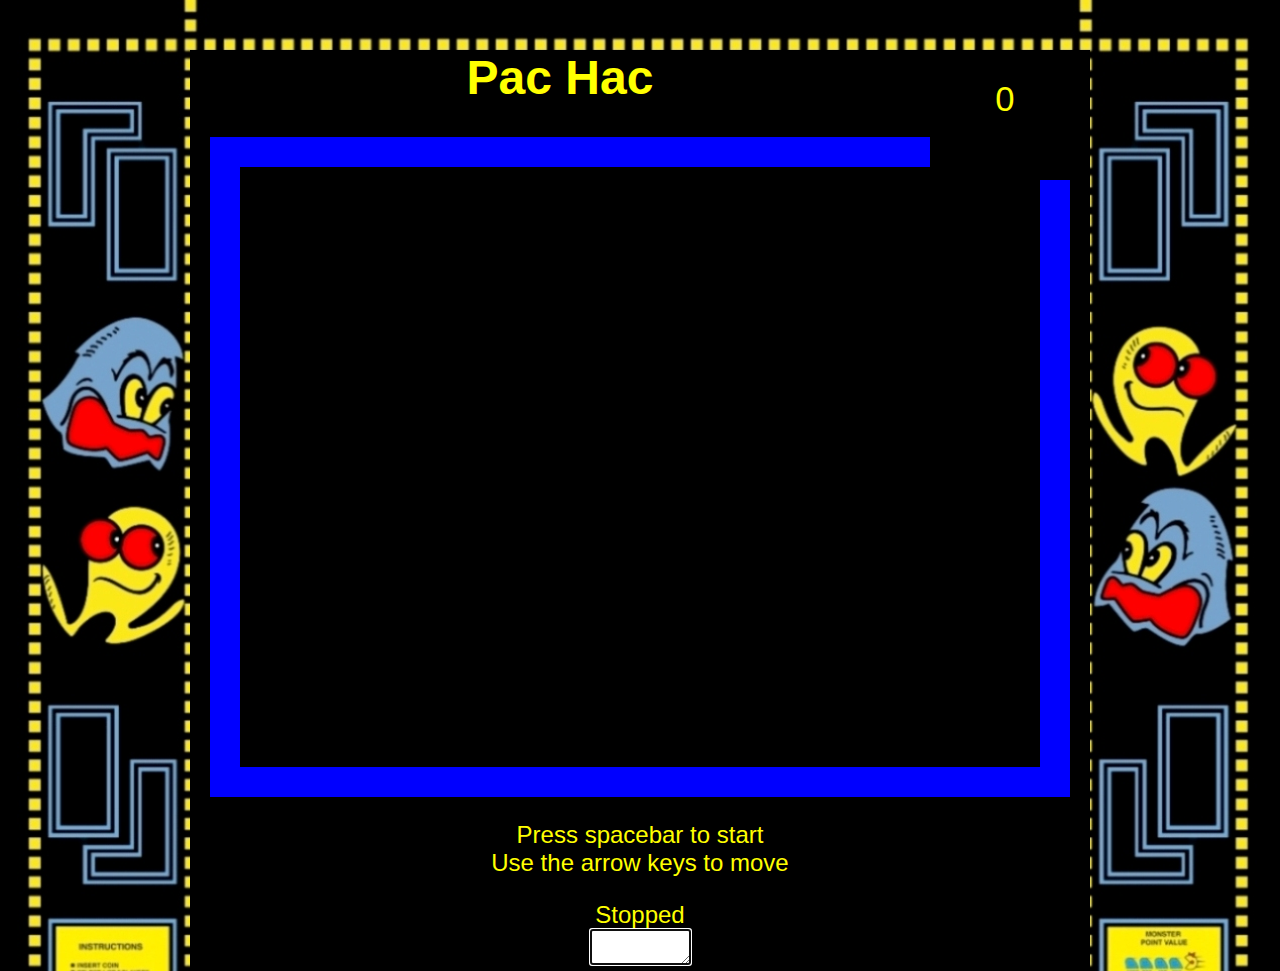
==== index.html @ 092112db "added shortcut keys" ====
<!DOCTYPE html PUBLIC "-//W3C//DTD XHTML 1.0 Strict//EN"
"http://www.w3.org/TR/xhtml1/DTD/xhtml1-strict.dtd">
<html xmlns="http://www.w3.org/1999/xhtml">
<head>
<meta http-equiv="content-type" content="text/html; charset=utf-8"/>
<title>Pac Hac!</title>
<link rel="stylesheet" type ="text/css" href="index.css"/>
<script src="http://maps.google.com/maps?file=api&amp;v=2&amp;key=ABQIAAAARK1iLi1PH6SHlUmsqLnl_xRRN0cXtrNpCgD-lNlbtjMz6r6-wBSdG_P-icrmA4uerG9IPHpEjDdfHg"
  type="text/javascript"></script>
<script type="text/javascript">

//<![CDATA[

var map;
var GSviewClient;
var iPacN;
var orangeIc;
var redIc;
var blueIc;
var pinkIc;
var iDotSmall;
var iDotLarge;
var GDirBlue;
var GDirOrange;
var GDirRed;
var GDirPink;
var dots = [];
var blue;
var orange;
var red;
var pink;

function handleErrors(){
	   if (gdir.getStatus().code == G_GEO_UNKNOWN_ADDRESS)
	     alert("No corresponding geographic location could be found for one of the specified addresses. This may be due to the fact that the address is relatively new, or it may be incorrect.\nError code: " + gdir.getStatus().code);
	   else if (gdir.getStatus().code == G_GEO_SERVER_ERROR)
	     alert("A geocoding or directions request could not be successfully processed, yet the exact reason for the failure is not known.\n Error code: " + gdir.getStatus().code);

	   else if (gdir.getStatus().code == G_GEO_MISSING_QUERY)
	     alert("The HTTP q parameter was either missing or had no value. For geocoder requests, this means that an empty address was specified as input. For directions requests, this means that no query was specified in the input.\n Error code: " + gdir.getStatus().code);

	//   else if (gdir.getStatus().code == G_UNAVAILABLE_ADDRESS)  <--- Doc bug... this is either not defined, or Doc is wrong
	//     alert("The geocode for the given address or the route for the given directions query cannot be returned due to legal or contractual reasons.\n Error code: " + gdir.getStatus().code);

	   else if (gdir.getStatus().code == G_GEO_BAD_KEY)
	     alert("The given key is either invalid or does not match the domain for which it was given. \n Error code: " + gdir.getStatus().code);

	   else if (gdir.getStatus().code == G_GEO_BAD_REQUEST)
	     alert("A directions request could not be successfully parsed.\n Error code: " + gdir.getStatus().code);

	   else alert("An unknown error occurred.");

	}


function load() {
	if (GBrowserIsCompatible()) {
		map = new GMap2(document.getElementById("map"));
		map.setCenter(new GLatLng(47.660, -122.35), 16);
		map.addControl(new GLargeMapControl());
		map.addControl(new GScaleControl());
		map.addControl(new GMapTypeControl());
		map.enableScrollWheelZoom();
		map.setMapType(G_HYBRID_MAP);
		GSviewClient = new GStreetviewClient();
		iPacN = new GIcon(G_DEFAULT_ICON, 'pacman_img/pacman-open-n.png');
		iPacN.iconSize = new GSize(30, 30);
        iPacN.iconAnchor = new GPoint(10, 10);
        iPacN.shadowSize = new GSize(0, 0)
        iDotSmall = new GIcon(G_DEFAULT_ICON, 'pacman_img/dot.png');
        iDotSmall.iconSize = new GSize(10, 10);
        iDotSmall.shadowSize = new GSize(0, 0)
        iDotSmall.iconAnchor = new GPoint(5, 5);

        orangeIc = new GIcon(G_DEFAULT_ICON, 'pacman_img/orange_left.png');
		orangeIc.iconSize = new GSize(35, 35);
		orangeIc.iconAnchor = new GPoint(17, 17);
        orangeIc.shadowSize = new GSize(0, 0)
		redIc = new GIcon(G_DEFAULT_ICON, 'pacman_img/red_left.png');
		redIc.iconSize = new GSize(35, 35);
		redIc.iconAnchor = new GPoint(17, 17);
        redIc.shadowSize = new GSize(0, 0)
		blueIc = new GIcon(G_DEFAULT_ICON, 'pacman_img/blue_left.png');
		blueIc.iconSize = new GSize(35, 35);
		blueIc.iconAnchor = new GPoint(17, 17);
        blueIc.shadowSize = new GSize(0, 0)
		pinkIc = new GIcon(G_DEFAULT_ICON, 'pacman_img/pink_left.png');
		pinkIc.iconSize = new GSize(35, 35);
		pinkIc.iconAnchor = new GPoint(17, 17);
        pinkIc.shadowSize = new GSize(0, 0)

        GDirBlue = new GDirections();
        GEvent.addListener(GDirBlue, "load", onBlueGDirLoad);
        GEvent.addListener(GDirBlue, "error", handleErrors);

        GDirOrange = new GDirections();
        GDirRed = new GDirections();
        GDirPink = new GDirections();
	}
}

//]]>
</script>
<script src="jquery-1.3.2.min.js" type="text/javascript"></script>
<script type="text/javascript" src="shortcut.js"></script>
<script src="pacman.js" type="text/javascript"></script>
<script src="index.js" type="text/javascript"></script>
</head>
<body onload="load()" onunload="GUnload()">
	<div id="main">
		<div id="score">
				0
		</div>
		<h1>Pac Hac</h1>
		<div id="map"></div>
		<p>
		    Press spacebar to start<br />
		    Use the arrow keys to move
	    </p>
		<div id="running"></div>
		<div id="keycode"></div>
		<textarea id="keypc" rows="2" cols="10" readonly="readonly"></textarea>
	</div>
</body>
</html>
---- index.css ----
body {
	padding: 0px;
	margin: 0px;
	background-color: black;
	
	background-image: url(pacman_arcade.jpg);
	background-repeat:no-repeat;
	
	background-position: 50% 0%;  
	
}

#main {
	padding: 0px;
	width: 900px;
	height: 100%;
	margin: 0px auto;
	font-family: Sans-Serif;
	font-style: bold;
	font-size: 18pt;
	color: Yellow;
	text-align: center;
	margin-top: 50px;
	background-color: black;
}

#map {
	width: 800px;
	height: 600px;
	margin: 0px auto;
	font-size: 10pt;
	border: 30px solid blue;
}

#info {
	background-color: rgb(162, 185, 100);
	float: right;
	width: 224px;
	padding: 10px;
	font-family: Arial, sans-serif;
}

#score {
	float: right;
	width: 90px;
	height: 70px;
	background-color: black;
	border: 30px solid black;
	font-size: 26pt;
	margin-right: 10px;
}
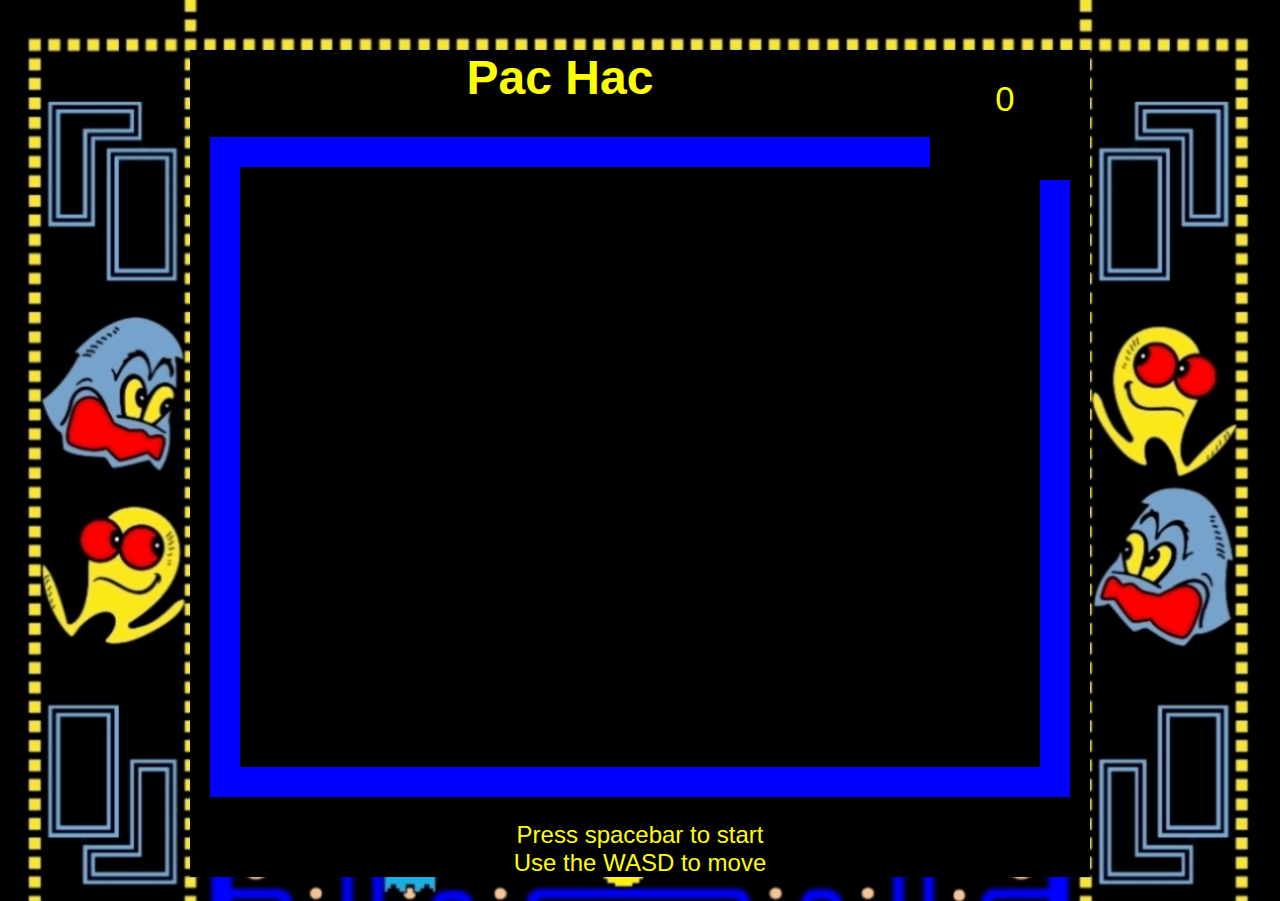
==== commit 001c7575: "implemented better keyboard controls" ====
--- a/index.html
+++ b/index.html
@@ -115,11 +115,10 @@
 		<div id="map"></div>
 		<p>
 		    Press spacebar to start<br />
-		    Use the arrow keys to move
+		    Use the WASD to move
 	    </p>
 		<div id="running"></div>
 		<div id="keycode"></div>
-		<textarea id="keypc" rows="2" cols="10" readonly="readonly"></textarea>
 	</div>
 </body>
 </html>
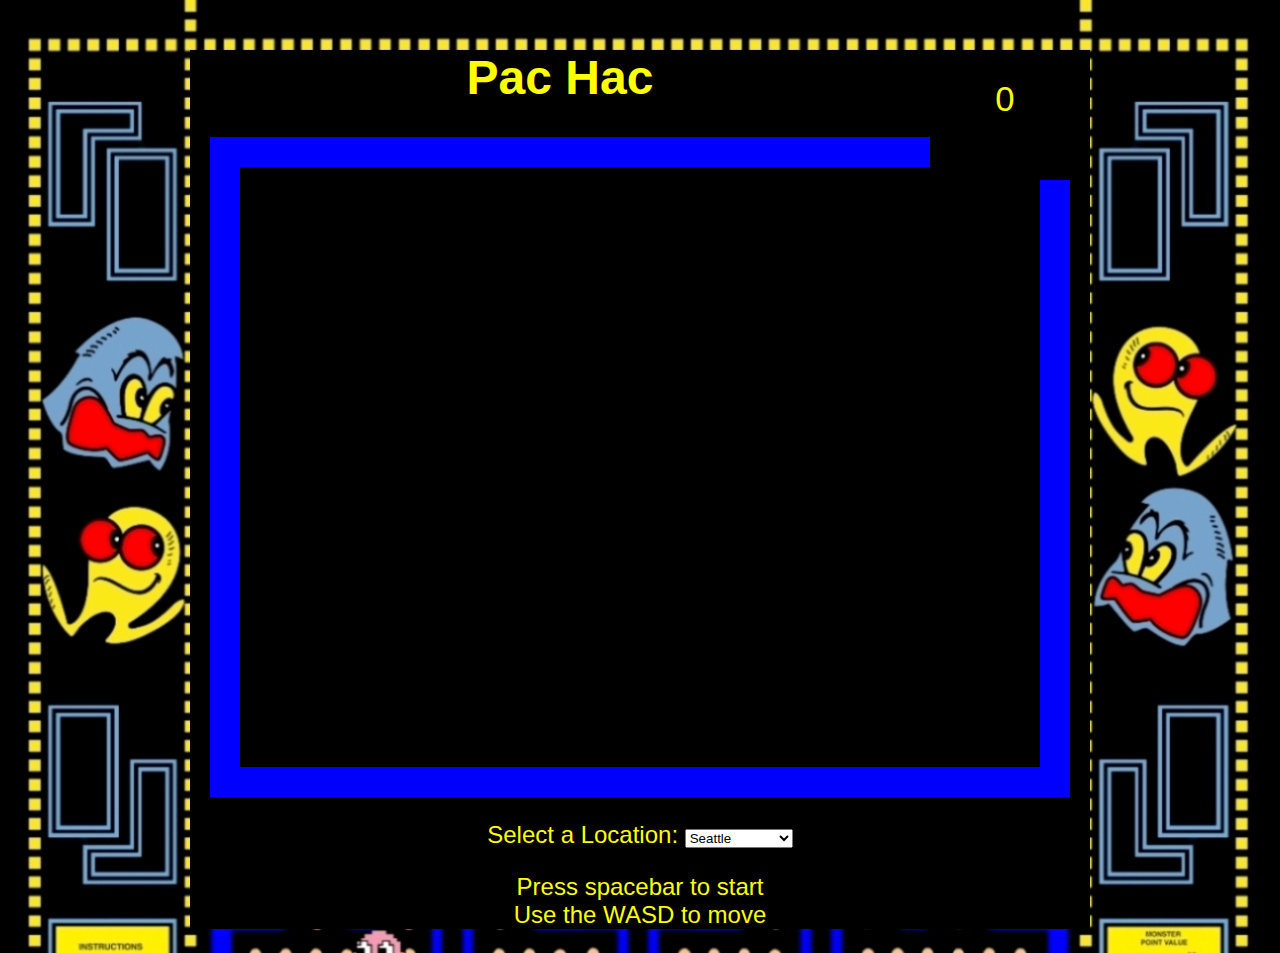
==== commit 621b611c: "added cities" ====
--- a/index.html
+++ b/index.html
@@ -30,6 +30,14 @@
 var red;
 var pink;
 
+var cities = {
+	'Seattle' : new GLatLng(47.6232, -122.355),
+	'Portland' : new GLatLng(45.5283, -122.7068),
+	'San Francisco' : new GLatLng(37.7529, -122.4511),
+	'New York' : new GLatLng(40.7500, -73.9879),
+	'Los Angeles' : new GLatLng(34.1174, -118.2161)
+};
+
 function handleErrors(){
 	   if (gdir.getStatus().code == G_GEO_UNKNOWN_ADDRESS)
 	     alert("No corresponding geographic location could be found for one of the specified addresses. This may be due to the fact that the address is relatively new, or it may be incorrect.\nError code: " + gdir.getStatus().code);
@@ -56,7 +64,7 @@
 function load() {
 	if (GBrowserIsCompatible()) {
 		map = new GMap2(document.getElementById("map"));
-		map.setCenter(new GLatLng(47.660, -122.35), 16);
+		map.setCenter(cities.Seattle, 16);
 		map.addControl(new GLargeMapControl());
 		map.addControl(new GScaleControl());
 		map.addControl(new GMapTypeControl());
@@ -113,6 +121,15 @@
 		</div>
 		<h1>Pac Hac</h1>
 		<div id="map"></div>
+		<p>Select a Location: 
+			<select id="location" onchange="select(this)">
+				<option>Seattle</option>
+				<option>Portland</option>
+				<option>San Francisco</option>
+				<option>New York</option>
+				<option>Los Angeles</option>
+			</select>
+		</p>
 		<p>
 		    Press spacebar to start<br />
 		    Use the WASD to move
